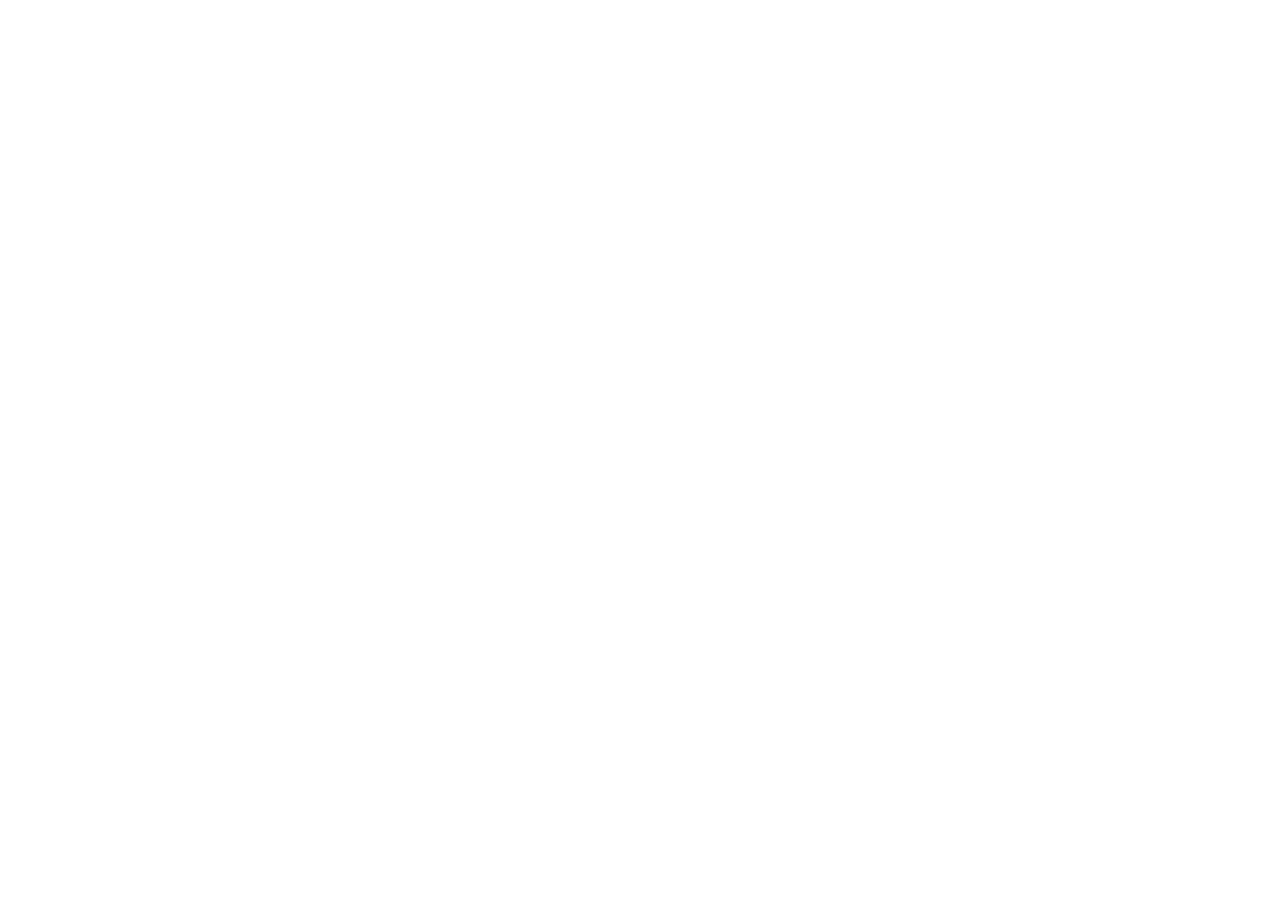
==== C19-Keuzedeel-Front-End/index.html @ d7c263a4 "allemaal zooi" ====
<!DOCTYPE html>
<html lang="en">
<head>
    <meta charset="UTF-8">
    <meta http-equiv="X-UA-Compatible" content="IE=edge">
    <meta name="viewport" content="width=device-width, initial-scale=1.0">
    <title>Document</title>
</head>
<body>
    
</body>
</html>
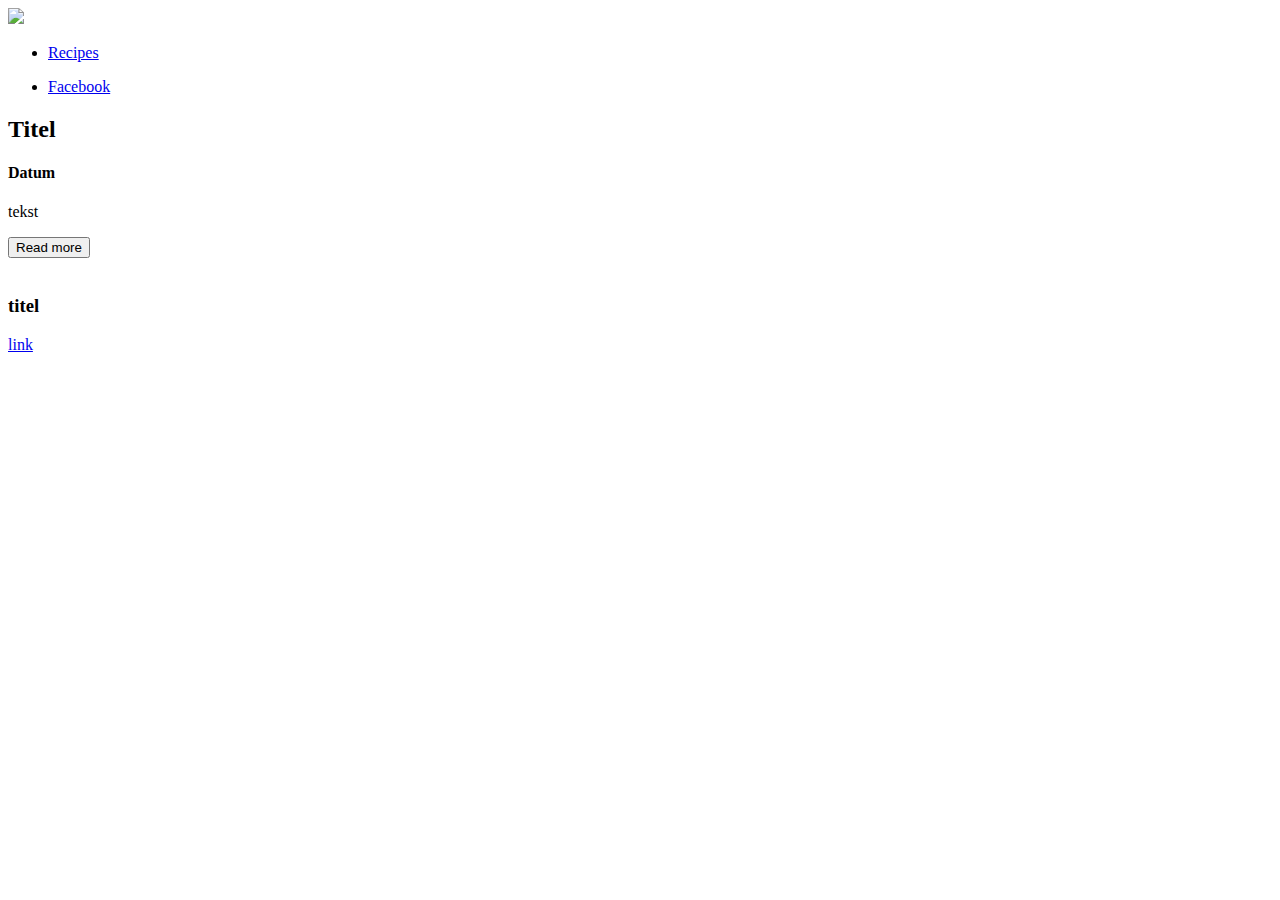
==== commit 5cf3de84: "basic html file" ====
--- a/C19-Keuzedeel-Front-End/index.html
+++ b/C19-Keuzedeel-Front-End/index.html
@@ -4,9 +4,48 @@
     <meta charset="UTF-8">
     <meta http-equiv="X-UA-Compatible" content="IE=edge">
     <meta name="viewport" content="width=device-width, initial-scale=1.0">
-    <title>Document</title>
+    <link rel="stylesheet" href="css/styles.css">
+    <title>Frontend-keuzedeel</title>
 </head>
 <body>
-    
+    <div class="wrapper">
+        <header>
+            <div class="logo"><img src="images/logo.svg"></div>
+            <nav class="main-menu">
+                <ul>
+                    <li class="menu-item"><a href="#">Recipes</a></li>
+                </ul>
+            </nav>
+            <nav class="socials">
+                <ul>
+                    <li class="social-item"><a href="#">Facebook</a></li>
+                </ul>
+
+            </nav>
+        </header>
+        
+        <main>
+            <div class="recepten">
+                <div class="recept">
+                    <div class="description">
+                        <h2>Titel</h2>
+                        <h4>Datum</h4>
+                        <p>tekst</p>
+                        <button class="button">Read more</button>
+                    </div>
+                    <div class="image">
+                        <img src="" alt="">
+                    </div>
+                </div>
+                <div class="recept-items">
+                    <div class="item">
+                        <h3>titel</h3>
+                        <a href="#">link</a>
+                        <img src="" alt="">
+                    </div> 
+                </div>
+            </div>
+        </main>
+    </div>
 </body>
 </html>--- a/C19-Keuzedeel-Front-End/css/styles.css
+++ b/C19-Keuzedeel-Front-End/css/styles.css
@@ -0,0 +1,3 @@
+h1{
+    color: white;
+}